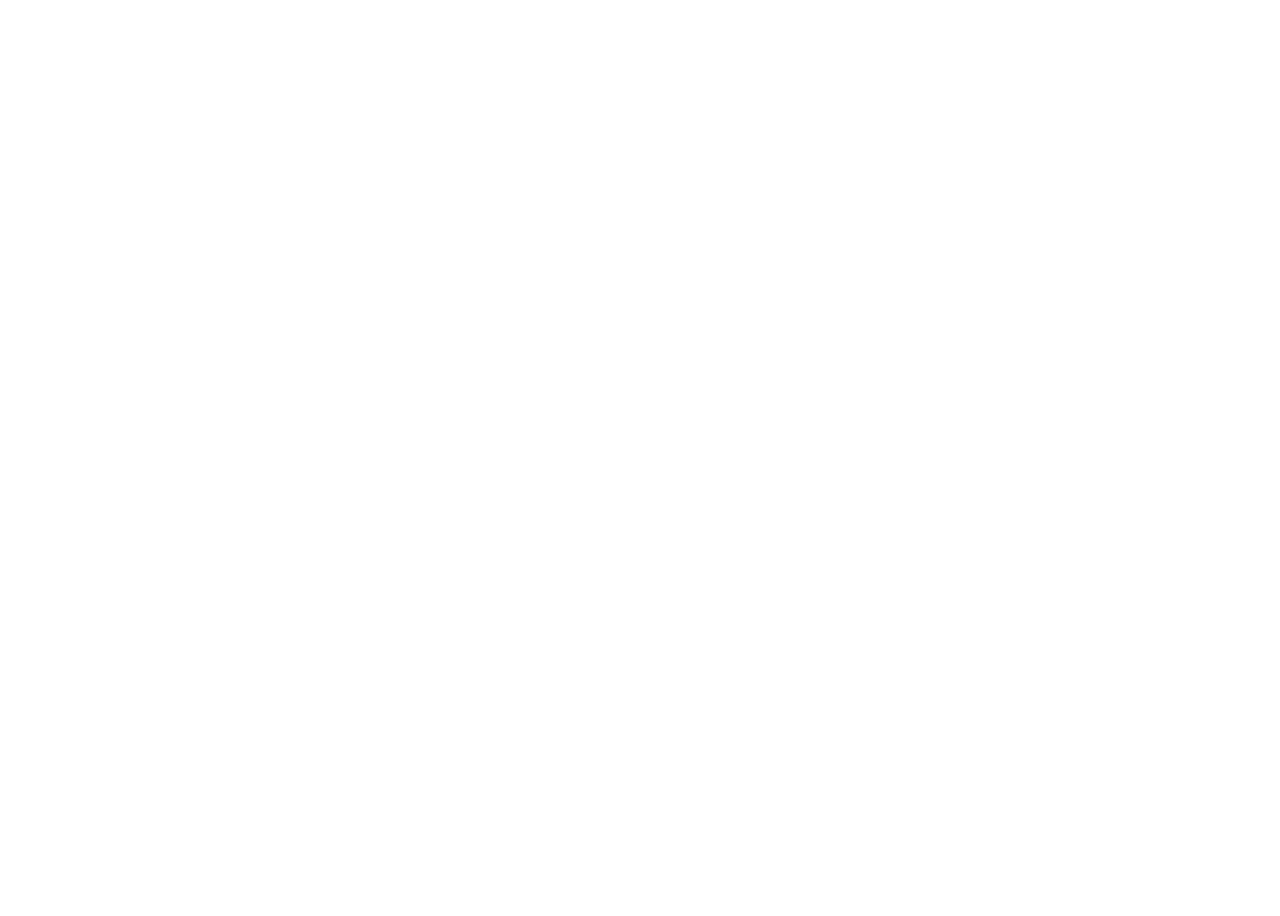
==== slides/2023-03-laopt.html @ 1fbc6e46 "slide" ====
<!DOCTYPE html>
<html lang="en">

<head>
    <!-- Google Tag -->
    <script async src="https://www.googletagmanager.com/gtag/js?id=G-3HPPZXNF17"></script>
    <script>
        window.dataLayer = window.dataLayer || [];
        function gtag(){dataLayer.push(arguments);}
        gtag('js', new Date());

        gtag('config', 'G-3HPPZXNF17');
    </script>

    <!-- Meta Data -->
    <meta charset="utf-8">
    <meta http-equiv="X-UA-Compatible" content="IE=edge">
    <meta name="viewport" content="width=device-width, initial-scale=1">

    <!-- SEO -->
    <title>Ameli</title>
    <meta name="robots" content="noindex">
    <!-- <meta name=”robots” content="index, follow"> -->
    <!-- <meta name="author" content="Siavash Ameli"> -->
    <!-- <meta name="description" content="Postdoctoral Researcher at University of California, Berkeley"> -->

    <!-- Scripts -->
    <script src="../assets/js/adobe_slide.js"></script>

    <!-- Favicon -->
    <link rel="shortcut icon" href="assets/images/favicon.ico">

</head>

<!-- ---- -->
<!-- Body -->
<!-- ---- -->

<body>

    <!-- ----- -->
    <!-- Slide -->
    <!-- ----- -->

    <div 
        id="adobe-dc-view"
        data-url="https://www.dropbox.com/s/ahs83gmnspq77j4/LaOpt-Stanford-2023-slides.pdf?dl=0"
        style="height: 100vh;">
    </div>

    <!-- ~~~~~~~ -->
    <!-- Scripts -->
    <!-- ~~~~~~~ -->

    <!-- Adobe Embed API -->
    <!-- <script src="https://documentcloud.adobe.com/view-sdk/viewer.js"></script> -->
    <!-- <script src="https://documentservices.adobe.com/view-sdk/viewer.js"></script> -->
    <script src="https://documentcloud.adobe.com/view-sdk/main.js"></script>

</body>
</html>
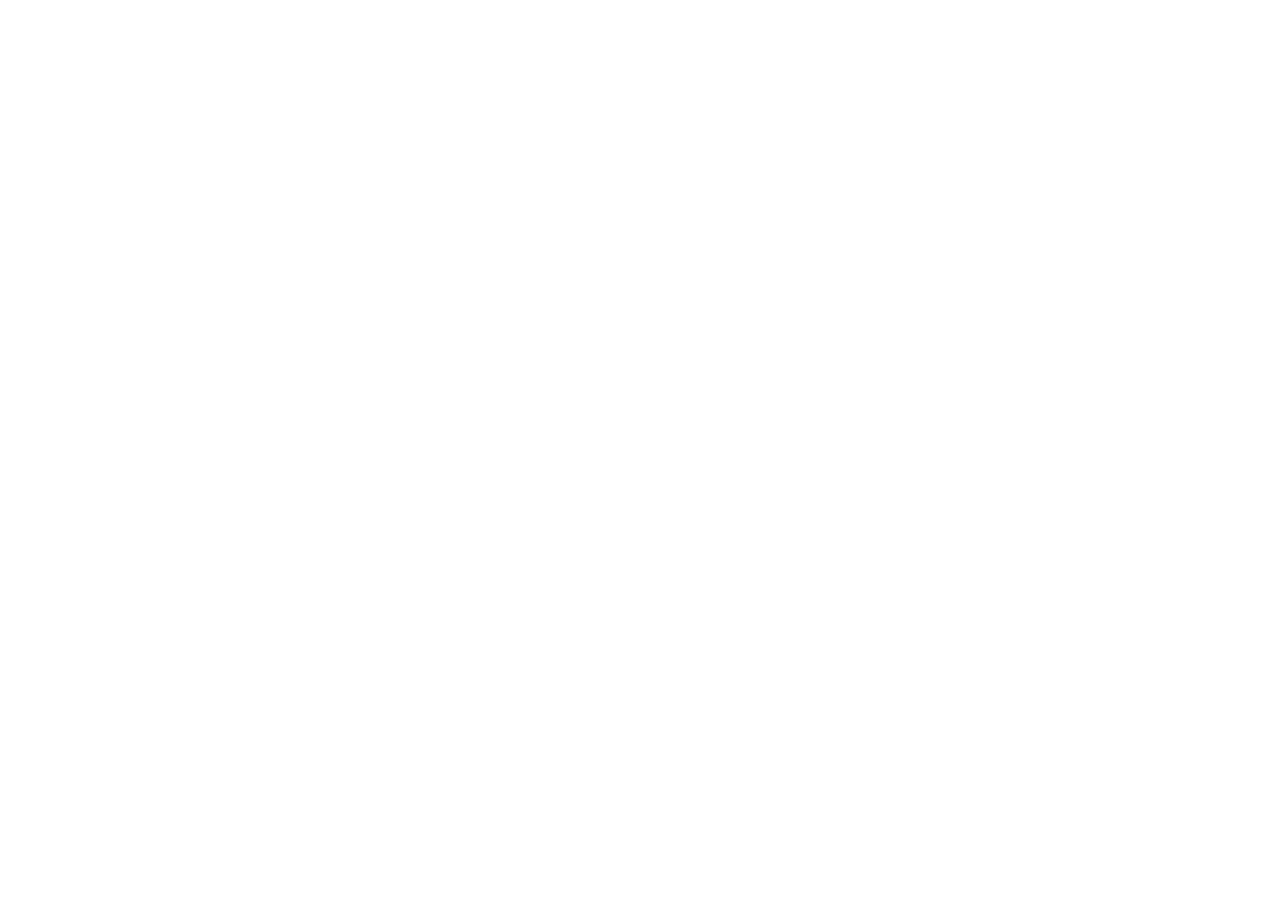
==== commit fec85a5b: "slide" ====
--- a/slides/2023-03-laopt.html
+++ b/slides/2023-03-laopt.html
@@ -28,7 +28,10 @@
     <script src="../assets/js/adobe_slide.js"></script>
 
     <!-- Favicon -->
-    <link rel="shortcut icon" href="assets/images/favicon.ico">
+    <link rel="shortcut icon" href="../assets/images/favicon.ico">
+
+    <!-- Slide style -->
+    <link rel="stylesheet" href="../assets/css/slide.css">
 
 </head>
 
@@ -45,7 +48,7 @@
     <div 
         id="adobe-dc-view"
         data-url="https://www.dropbox.com/s/ahs83gmnspq77j4/LaOpt-Stanford-2023-slides.pdf?dl=0"
-        style="height: 100vh;">
+        style="height: 100%;">
     </div>
 
     <!-- ~~~~~~~ -->
@@ -54,8 +57,8 @@
 
     <!-- Adobe Embed API -->
     <!-- <script src="https://documentcloud.adobe.com/view-sdk/viewer.js"></script> -->
-    <!-- <script src="https://documentservices.adobe.com/view-sdk/viewer.js"></script> -->
-    <script src="https://documentcloud.adobe.com/view-sdk/main.js"></script>
+    <script src="https://documentservices.adobe.com/view-sdk/viewer.js"></script>
+    <!-- <script src="https://documentcloud.adobe.com/view-sdk/main.js"></script> -->
 
 </body>
 </html>
--- a/assets/css/slide.css
+++ b/assets/css/slide.css
@@ -0,0 +1,6 @@
+html, body {
+  height: 100%;
+  margin: 0;
+  padding: 0;
+  overflow: hidden;
+}
